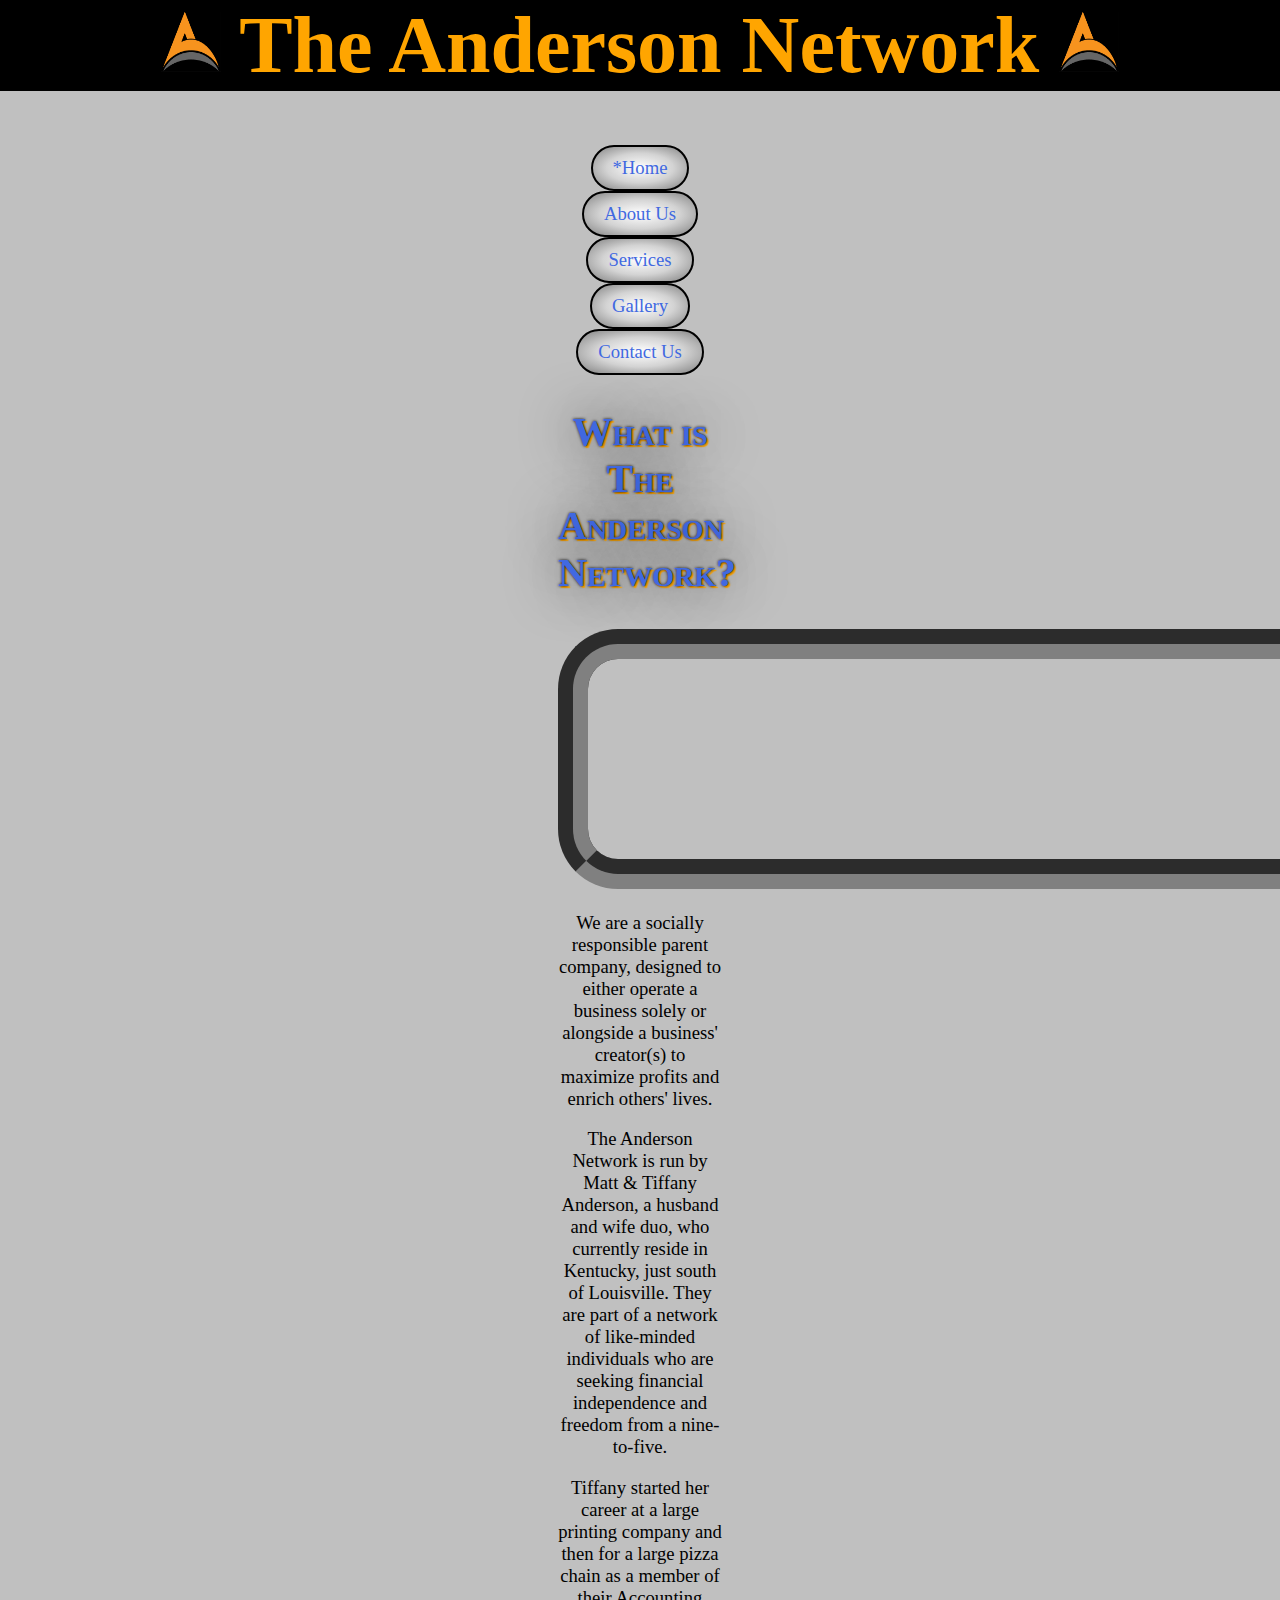
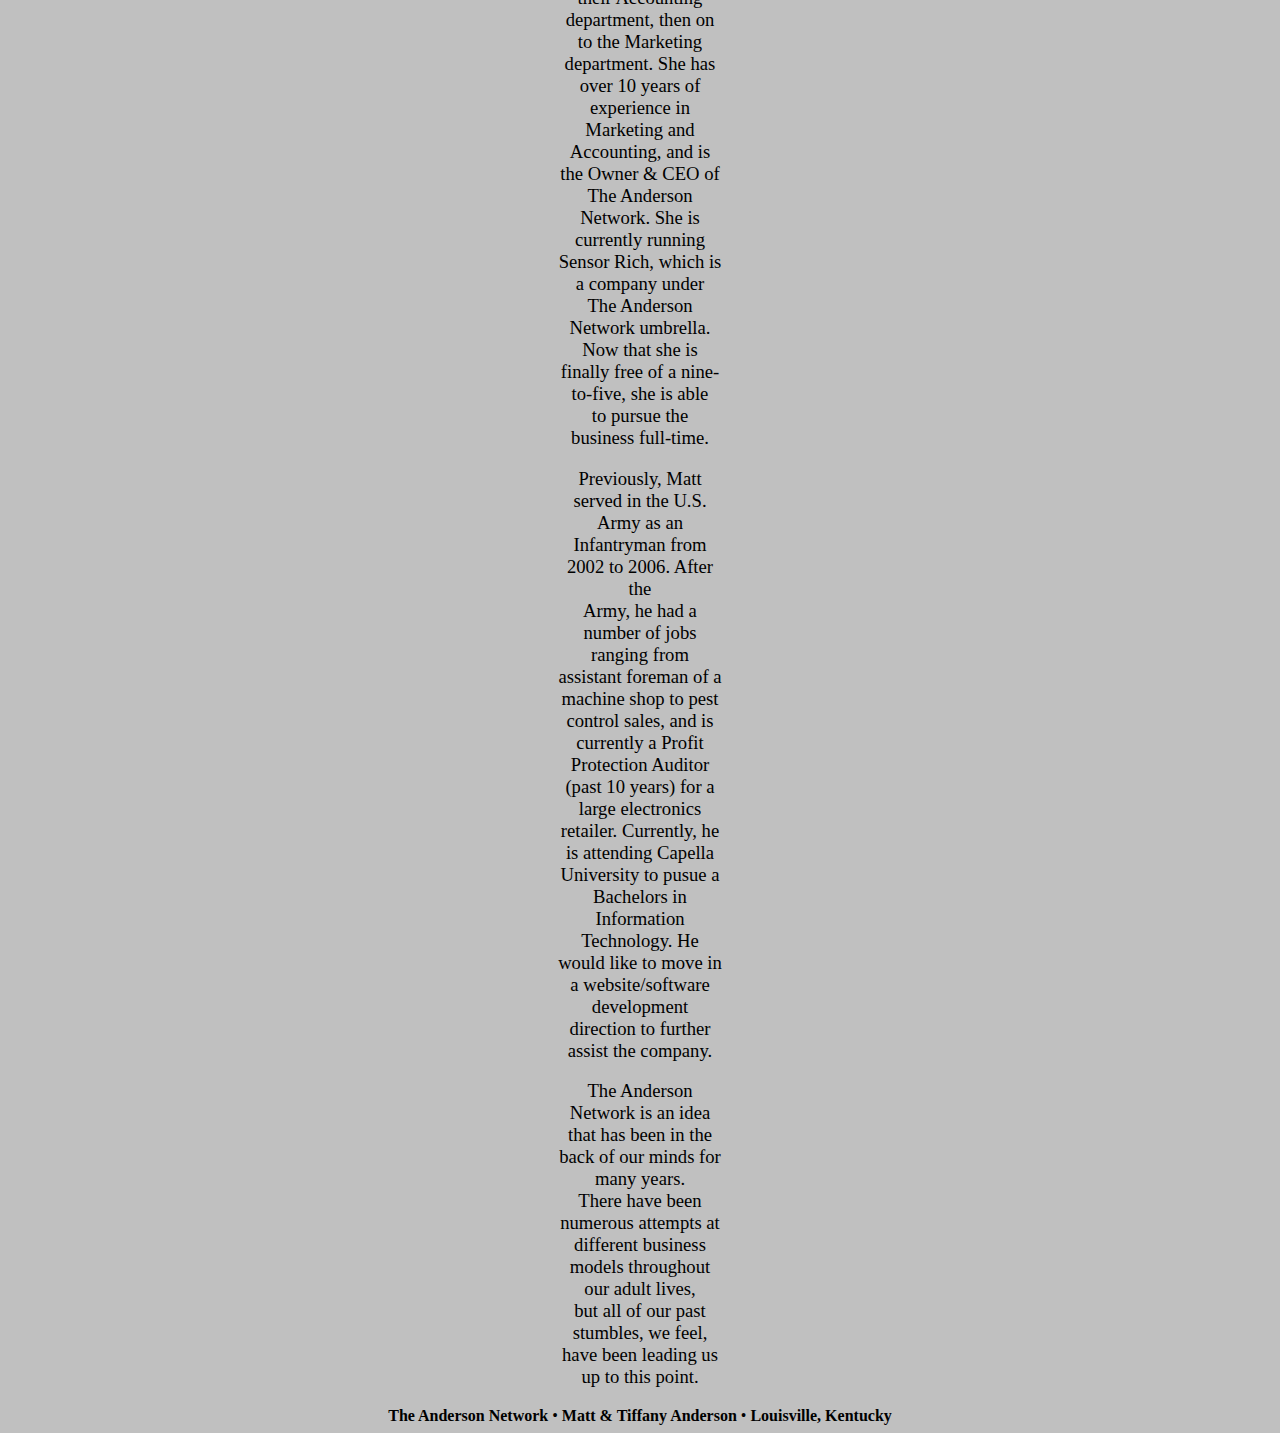
==== index.html @ 70851e73 "Add files via upload" ====
<!DOCTYPE html>
<html lang="en">

<!-- Author: Matt Anderson
     Date: 05/29/21
     Unit 2 Assignment
     File Name: index.html
     This file will consist of the contents of the Homepage
-->

<head>
    <meta charset="utf-8" />
    <title> The Anderson Network - Home </title>
    <!-- Stylesheet - styles.css - is inserted below -->
    <link rel="stylesheet" type="text/css" href="styles.css" />
    
</head>
    
    <body>
    <header>
        <h1 id="main"> 
        <img src="Andersonlogo3.png" alt="The Anderson Network" width="60" height="60"/> 
        The Anderson Network 
        <img src="Andersonlogo3.png" alt="The Anderson Network" width="60" height="60"/>
        </h1>
        
        <nav>
            <a href="index.html">*Home</a>  
            <a href="an_About.html">About Us</a>  
            <a href="an_Services.html">Services</a>  
            <a href="an_Gallery.html">Gallery</a>  
            <a href="an_Contact.html">Contact Us</a>
        </nav>
    </header>
    
    <article>
        <h2 class="headings">What is The Anderson Network?</h2>
        <div class="background"> </div>    
        
        <p>We are a socially responsible parent company, designed to either operate a business solely 
            or alongside a business' creator(s) to maximize profits and enrich others' lives.</p>
        
        <p>The Anderson Network is run by Matt & Tiffany Anderson, a husband and wife duo, who 
            currently reside in Kentucky, just south of Louisville. They are part of a network of like-minded 
            individuals who are seeking financial independence and freedom from a nine-to-five.</p>
        
        <p>Tiffany started her career at a large printing company and then for a large pizza chain as a 
            member of their Accounting department, then on to the Marketing department. She has<br>
        over 10 years of experience in Marketing and Accounting, and is the Owner & CEO of<br> The Anderson Network. She is currently running Sensor Rich, which is a company under<br> The Anderson Network umbrella. Now that she is finally free of a nine-to-five, she is able<br> to pursue the business full-time.</p>
        
        <p>Previously, Matt served in the U.S. Army as an Infantryman from 2002 to 2006. After the<br> Army, he had a number of jobs ranging from assistant foreman of a machine shop to pest<br> control sales, and is currently a Profit Protection Auditor (past 10 years) for a large electronics<br> retailer. Currently, he is attending Capella University to pusue a Bachelors in Information<br> Technology. He would like to move in a website/software development direction to further<br> assist the company.</p>
        
        <p div class="vertical-container">The Anderson Network is an idea that has been in the back of our minds for many years.<br> There have been numerous attempts at different business models throughout our adult lives,<br> but all of our past stumbles, we feel, have been leading us up to this point. </p>
    </article>    
        
    <footer>
        <strong>The Anderson Network</strong> &#8226; <strong>Matt & Tiffany Anderson</strong> &#8226; <strong>Louisville, Kentucky</strong>
    </footer>
        
    </body>
    
</html>
---- styles.css ----
img {
    align-content: center;
    
}

/* Navigation to the Different Pages */
nav {
    text-align: center;
    font-family: Georgia;
    margin-left: 550px;
    margin-right: 550px;
}


a {
    font-family: Georgia;
    font-size: 14pt;
    text-align: center;
}

/* Link Styles */
a:link, a:visited {
    background: radial-gradient(white, lightgray, gray);
    color: black;
    border: 2px solid black;
    border-radius: 60px;
    padding: 10px 20px;
    text-align: center;
    text-decoration: none;
    display: inline-flex;
    display: -webkit-inline-flex;
}

a:hover, a:active {
    background-color: orange;
    color: ivory;
}

/* unvisited link */
a:link {
    color: royalblue;
    text-decoration: none;
}

/* visited link */
a:visited {
    color: royalblue;
    text-decoration: none;
}

/* mouse over link  */
a:hover {
    color: firebrick;
    text-decoration: none;
}

/* selected link */
a:active {
    color: royalblue;
    text-decoration: underline;
}

ul {
    display: block;
    align-content: center;
    text-align: center;
}

body {
    border-radius: 60px 60px;
    background-image: url(Backgroundimage3.jpg);
    background-color: silver;
    background-repeat: repeat;
    background-size: cover;
  }
#main {
    color: orange;
    font-family: Georgia;
    font-size: 5em;
    background-image: url(Topbannerimage1.jpg);
    align-items: center;
    text-align: center;
    margin-top: -8px;
    margin-left: -8px;
    margin-right: -8px;
    background-color: black;
}

.headings{
    color: royalblue;
    font-family: Georgia;
    font-size: 30pt;
    text-align: center;
    font-variant: small-caps;
    text-shadow: black 0px 0px 3px,
                 orange 2px 2px 1px,
                 black 0px 0px 55px;
}

div {
    display: inline-flex;
    align-items: center;
}
    
p {
    font-family: Georgia;
    font-size: 14pt;
    text-align: center;
}

/* Article Styles */

article {
    /* background: url(Backgroundimage1.jpg); */
    background-size: cover;
    align-items: center;
    margin-left: 550px;
    margin-right: 550px;
}
        
footer {
    font-family: Roboto;
    text-align: center;    
}

.center {
    display: block;
    margin-left: auto;
    margin-right: auto;
    width: 50%
}

/* Homepage Banner Picture */
.background {
    background-image: url(Ourcompanyimage1.jpg);
    background-size: cover;
    background-color: silver;
    width: 740px;
    height: 200px;
    border: groove 30px gray;
    border-radius: 60px;
}

/* About Us Banner Picture */
.aboutus {
    background-image: url(Aboutpicture3.jpg);
    background-size: cover;
    width: 740px;
    height: 200px;
    border: groove 30px gray;
    border-radius: 60px;
}    

/* Contact Us Banner Picture */
.contactus {
    background-image: url(ContactUs_Image3.jpg);
    background-size: cover;
    width: 740px;
    height: 200px;
    border: groove 30px gray;
    border-radius: 60px;
}

/* Table Styles */
table.schedule {
    background: gray;
    border: 10px outset royalblue;
    border-collapse: separate;
    border-spacing: 5px;
    font-size: 0.75em;
    width: 42.5%;
    margin-left: 545px;
    margin-right: 550px;
}

/* Table Cell Styles */
table.schedule th, table.schedule td {
    border: 1px solid black;
    padding: 5px;
    vertical-align: top;
}

/* Table Caption Styles */
table.schedule caption {
    caption-side: bottom;
    text-align: right;
}

/* Row Group Styles */
table.schedule thead {
    background: cornflowerblue;
    color: black
}

table.schedule thead tr {
    height: 30px;
}

table.schedule tfoot {
    background: black;
    color: white;
    text-align: center
}

table.schedule tbody tr {
    height: 40px;
}

/* Column Group Styles */

col#firstCol {
    background-color: cornflowerblue;
    width: 16%;
    text-align: center;
}

col.dayCols {
    background-color: cadetblue;
    width: 12%
}
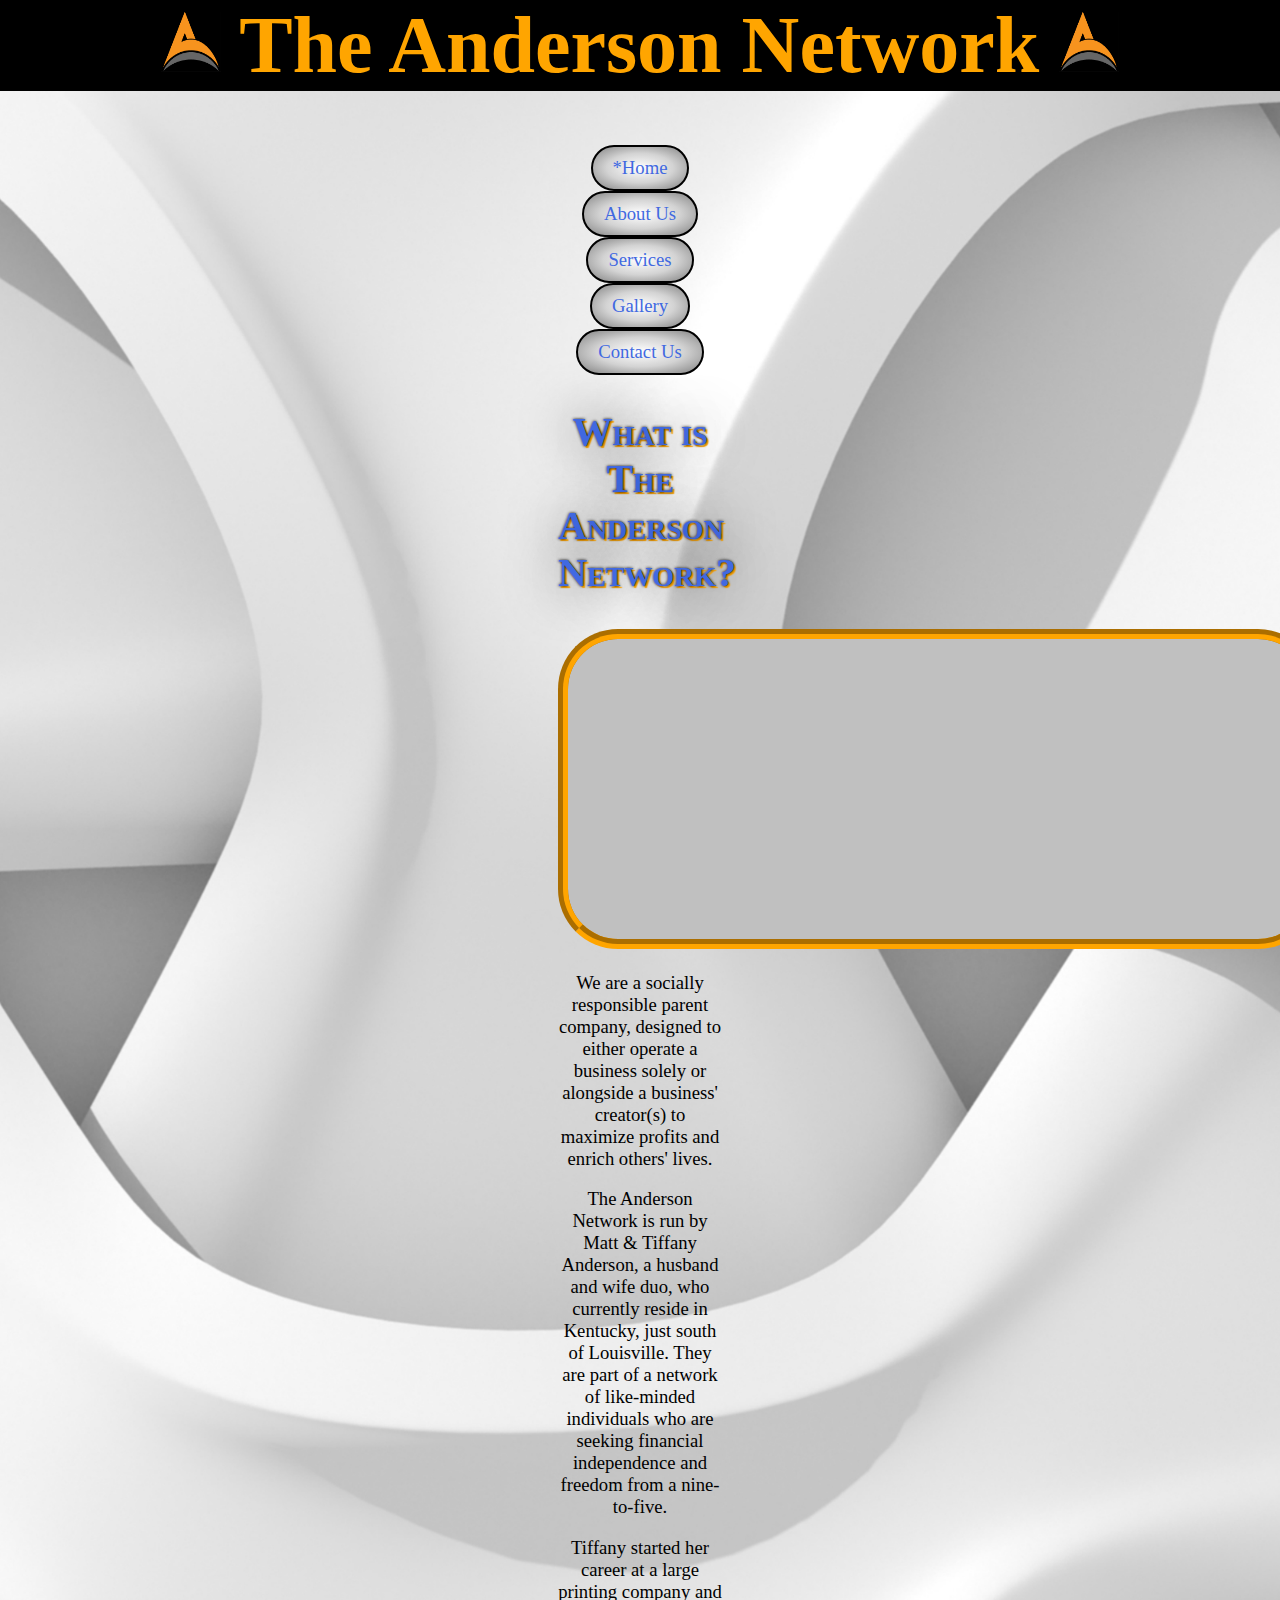
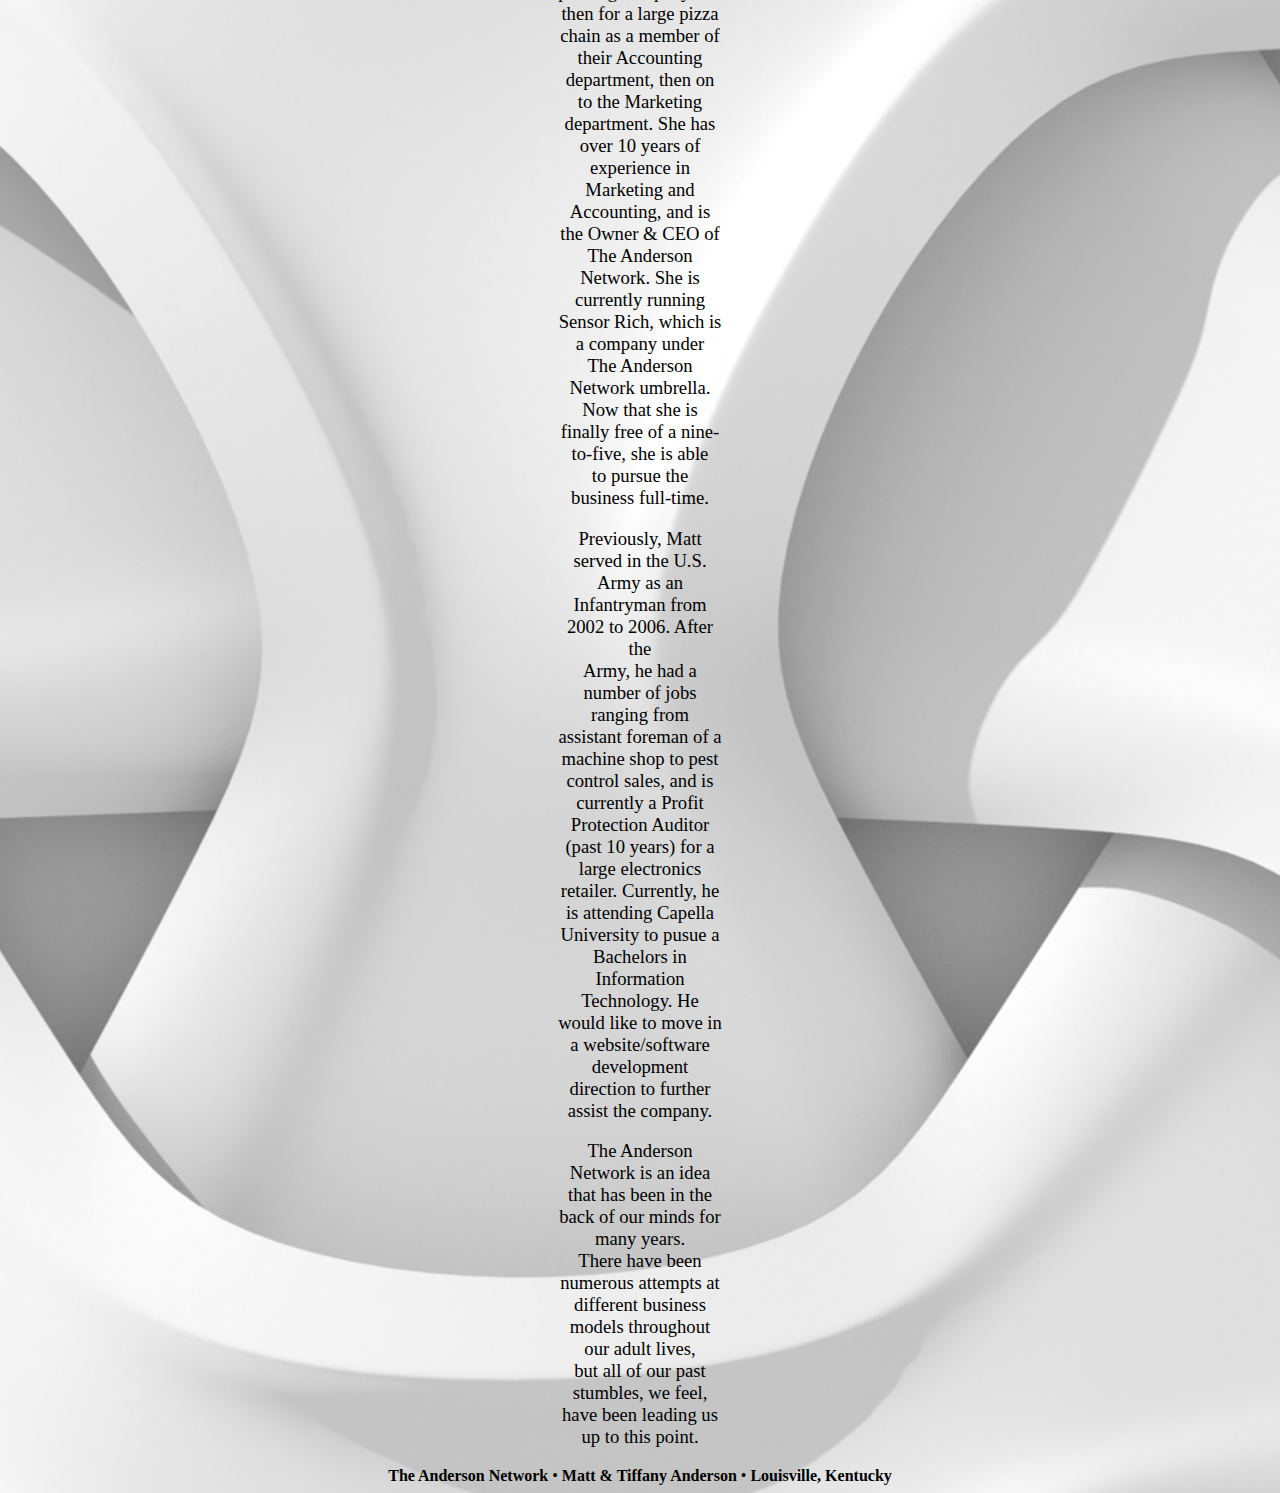
==== commit 81a25108: "Add files via upload" ====
--- a/index.html
+++ b/index.html
@@ -2,8 +2,8 @@
 <html lang="en">
 
 <!-- Author: Matt Anderson
-     Date: 05/29/21
-     Unit 2 Assignment
+     Date: 06/07/21
+     Unit 3 Assignment
      File Name: index.html
      This file will consist of the contents of the Homepage
 -->
--- a/styles.css
+++ b/styles.css
@@ -69,7 +69,7 @@
 
 body {
     border-radius: 60px 60px;
-    background-image: url(Backgroundimage3.jpg);
+    background-image: url(Backgroundimage1.jpg);
     background-color: silver;
     background-repeat: repeat;
     background-size: cover;
@@ -78,7 +78,7 @@
     color: orange;
     font-family: Georgia;
     font-size: 5em;
-    background-image: url(Topbannerimage1.jpg);
+    background-image: url(Topbannerimage2.jpg);
     align-items: center;
     text-align: center;
     margin-top: -8px;
@@ -102,6 +102,29 @@
     display: inline-flex;
     align-items: center;
 }
+
+/*Column on Services Page */
+
+.col1,.col2 {
+    background-color: orange;
+    border: 10px outset royalblue;
+    width: 48.5%;
+    height: 550px;
+    margin-bottom: inherit;
+    margin-top: inherit;
+      
+}
+
+.col1 {
+    float: inherit;       
+}
+
+.col2 {
+    text-align: left;
+    float: right;
+}
+
+/* Paragraph Styles */
     
 p {
     font-family: Georgia;
@@ -133,32 +156,32 @@
 
 /* Homepage Banner Picture */
 .background {
-    background-image: url(Ourcompanyimage1.jpg);
+    background-image: url(Ourcompanyimage2.jpg);
     background-size: cover;
     background-color: silver;
     width: 740px;
-    height: 200px;
-    border: groove 30px gray;
+    height: 300px;
+    border: groove 10px orange;
     border-radius: 60px;
 }
 
 /* About Us Banner Picture */
 .aboutus {
-    background-image: url(Aboutpicture3.jpg);
-    background-size: cover;
+    background-image: url(Aboutpicture2.jpg);
+    background-size: contain;
     width: 740px;
-    height: 200px;
-    border: groove 30px gray;
+    height: 250px;
+    border: groove 10px orange;
     border-radius: 60px;
 }    
 
 /* Contact Us Banner Picture */
 .contactus {
-    background-image: url(ContactUs_Image3.jpg);
-    background-size: cover;
-    width: 740px;
-    height: 200px;
-    border: groove 30px gray;
+    background-image: url(Contactusimage1.jpg);
+    background-size: cover;
+    width: 780px;
+    height: 300px;
+    border: groove 10px orange;
     border-radius: 60px;
 }
 
